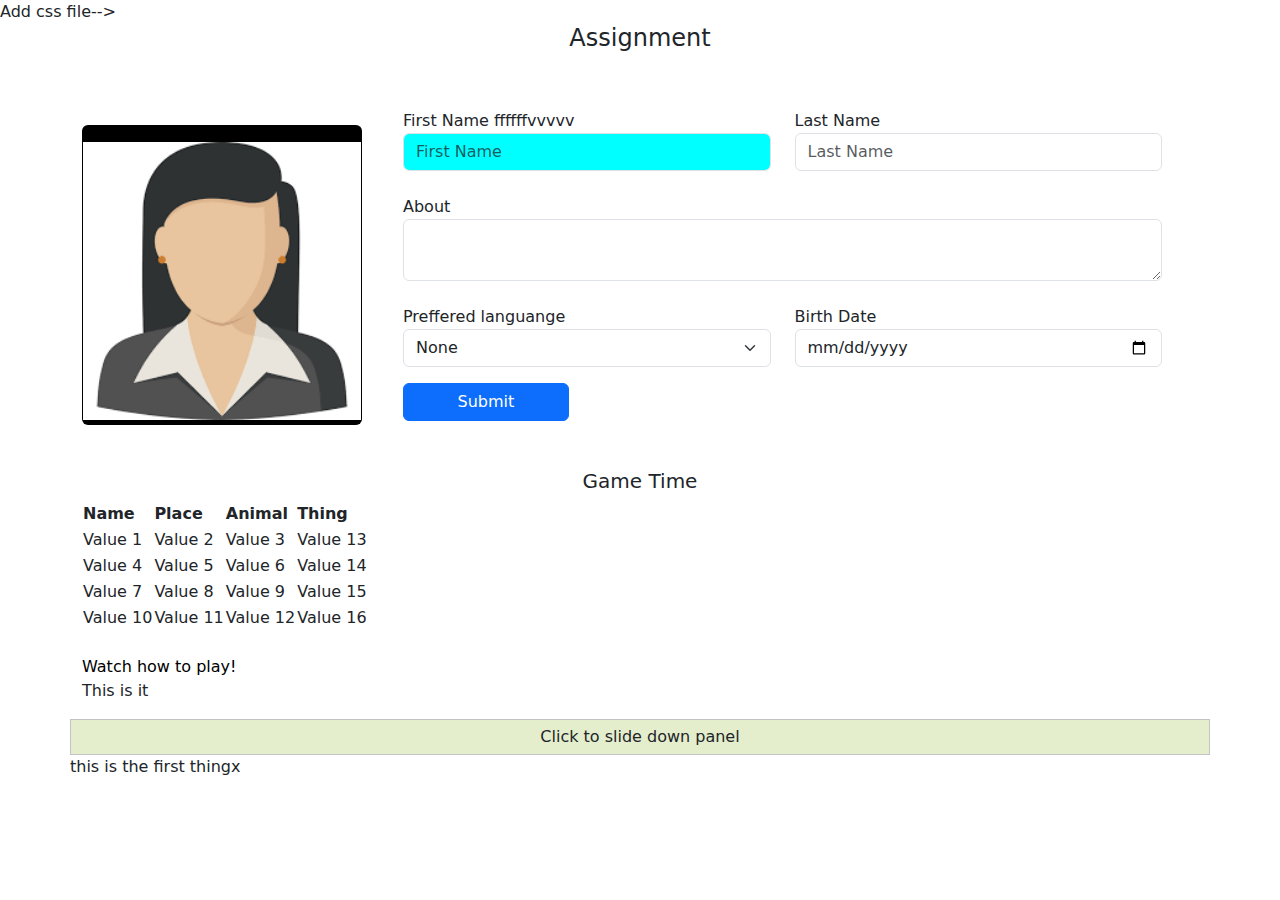
==== Mayuri/demo.html @ fb8fd31e "c" ====
<!DOCTYPE html>
<html>
    <head>
        <title>
       <!--  <meta name="viewport" content="width=device-width, initial-scale=1.0">
        </title>
        Add css file-->
       <!--<link rel="stylesheet" href="./assignment1.css">
       
          add bootstrap file-->
        <link href="https://cdn.jsdelivr.net/npm/bootstrap@5.3.1/dist/css/bootstrap.min.css" rel="stylesheet">
        <link href="https://cdnjs.cloudflare.com/ajax/libs/twitter-bootstrap/5.3.0/css/bootstrap.min.css" rel="stylesheet">
        <link href="https://cdn.datatables.net/1.13.6/css/dataTables.bootstrap5.min.css" rel="stylesheet">
        
       
        <!---Heading-->
        <div>
            <h4 style="text-align:center" id="heading"> Assignment</h4>
        </div>
           <head>
             <!---Start of the body-->
          <body>
            
              <div class="container ">
                <!--for card-->
                <div class="row">
                  <div class="col-sm-3 pt-5 mt-3">
                    <div class="card" style="height: 300px; width: 280px; background-color: black;">
                      <img src="./images.png" id="img2" class="card-img-center pt-3" alt="error" onclick="alert1()">    
     
                    </div>
                  </div>
              <!----Start of the form, for first and last name-->
                  <div class="p-5 col-sm-9 ">

                   <form name="formone" id="form1"> 
                    <div class="row" >

                      <div class="col-sm-6 ">
                        <label for="Firstname">First Name ffffffvvvvv
                        </label>
                         <input style="background-color: aqua;" type="text" class="form-control" id="1stName" placeholder="First Name" name="First Name" >
                       </div>
                      
                      <div class="col-sm-6 align-self-center">
                        <label for="lastname">Last Name</label>
                        <input  id="name1" type="text" class="form-control" placeholder="Last Name" name="Last Name" >
                      </div>
                    </div>
                    <br>
              <!--start of the about section-->
                    <div class="form-group">
                     <div class="col-sm-12">
                        <label for="About">About</label>
                         <textarea id="about1" class="form-control" rows="2" cols="2" name="formabout"
                         ></textarea>
                    </div>
                    <br>
              <!---start of the language field-->
                    <div class="row">
                     <div class="col-sm-6">
                        <label for="language">Preffered languange</label>
                          <select class="form-select " required>
                            <option selected>None </option>
                            <option value="1">English</option>
                            <option value="2">Hindi</option>
                            <option value="3">Marathi</option>
                            <option value="4">Telugu</option>
                            <option value="5">Tamil</option>

                          </select>
                    </div>
                <!--start of the birthdate field-->
                      <div class="col-sm-6 " >
                        <label for="Birth Date"> Birth Date </label>
                        <br>
                        <input type="date" id="date" class="form-control" onmouseover="dog()" required>
                      </div>
                    </div>

                    <div class="col-sm-3">
               <!--  Modal button-->
                  <div class="row container mt-3">
                   <input type="submit" value="Submit" class="btn btn-primary"  onclick="check()" >
                  
                   </button>
                 </div>
  
              <!-- The Modal -->
                 <!-- <div class="modal fade" id="myModal">
                  <div class="modal-dialog">
                    <div class="modal-content"> -->
  
                 <!-- Modal Header -->
                 <!-- <div class="modal-header">
                     <h4 class="modal-title">Are you sure of it?</h4>
                     <button type="button" class="btn-close" data-bs-dismiss="modal"></button>
                  </div> -->
  
             <!-- Modal body -->
                  <!--<div class="modal-body">
                   The action can not be reversed
                   
                   </div>
                   <div class="modal-footer">
                   <button type="button" class="btn btn-success" data-bs-submit="modal">accept</button>
                   <button type="button" class="btn btn-danger" data-bs-dismiss="modal">Close</button>
                  </div>
  
             </div>
           </div>
         </div> -->
       </div>
                  </form>
               
          </div>
      </div>
     
  
               <!---Start of the table-->
               <div class="container">
                <div id="tab1" class="col-sm-12">
                    <table style="border:1px;" >
                      <h5 style="text-align: center; "> Game Time </h5>
                        <thead >
                         
                          <tr>
                            <th>Name</th>
                            <th>Place</th>
                            <th>Animal</th>
                            <th>Thing</th>
                          </tr>
                        </thead>
                        <tbody>
                          <tr>
                            <td>Value 1</td>
                            <td>Value 2</td>
                            <td>Value 3</td>
                            <td>Value 13</td>
                          </tr>
                          <tr>
                            <td>Value 4</td>
                            <td>Value 5</td>
                            <td>Value 6</td>
                            <td>Value 14</td>
                          </tr>
                          <tr>
                            <td>Value 7</td>
                            <td >Value 8</td>
                            <td>Value 9</td>
                            <td>Value 15</td>
                            
                          </tr>
                          <tr>
                            <td>Value 10</td>
                            <td >Value 11</td>
                            <td>Value 12</td>
                            <td>Value 16</td>
                        </tr>
                        </tbody>
                    </table>
                </div>
                     <!---for link-->
                  <br>
                      <a href="https://www.youtube.com/watch?v=FkuqYtE1rw0" style="color: black; text-decoration: none;"> Watch how to play!</a>
                  <br>
                  <p> This is it</p>
            </div>
            <script src="https://cdn.jsdelivr.net/npm/bootstrap@5.3.1/dist/js/bootstrap.bundle.min.js"></script>
            <script src="./demoscript.js"> </script>

            <script src="https://ajax.googleapis.com/ajax/libs/jquery/3.6.3/jquery.min.js"></script>
            <script src="./jquerydemo.js" type="text/javascript">
              
            </script>
<style> 
  #panel, #flip {
    padding: 5px;
    text-align: center;
    background-color: #e5eecc;
    border: solid 1px #c3c3c3;
  }
  
  #panel {
    padding: 50px;
    display: none;
  }
  </style>
  <div id="flip">Click to slide down panel</div>
  <div id="panel">Hello world!</div>

         <!-- <script>
             $(document).ready(function(){
              $("button").click(function(){
                $("p").hide();
                   });

                    }); 
                    </script> --> 
           <!--- <script>
              $(document).ready(function(){
                $("#1stName").click(function()
                {
                  $("a").hide();
                });
              }
              );
            </script> -->
            
             <!--function-->

            <script type="text/javascript"> 

             function name()  
             {
                document.write("this is the first thing");
              }
              name();

            
             //object
             var movie =
             {

              movie_actor:"x",
              movie_actress:"y",
              movie_title:"z",

              total: function()
              {
                document.write("The details are:");
              }
            } 
              document.write(movie.movie_actor);   
              
              //validation
              function check(){
              var x= document.getElementById("1stName").value;
              var y= document.getElementById("name1").value;

              if(x==y)
              {
                alert("both the fields have same value");
              }
              else
              {
                alert("both the fields have different value");
              }
            }
            console.log("Hello World"); // this will NEVER run
          </script>
        </body> 
<html>
---- Mayuri/assignment1.css ----
.container
 {
    background-color:bisque;

}

img
{
    border-radius: 50%;
    padding:1px 1px 1px;
    margin-top:20px;
    
}

th
{
    background-color: black;
    color: white;
}

tr,td
{
    background-color: rgba(198, 192, 192, 0.966);
}

table 
{
    width: 100%;
    border-collapse: collapse;
} 

    
table, table td, table tr 
{
    padding:5px;
    border: 1px solid;
    margin-bottom: 10px;
     
}

h5
{
    caption-side: top;
    font-style:italic;
    text-decoration: underline;
    font-weight: 600;
     

}
input{

    border-width:2px ;
}




.eee.error
{   position: relative;
    visibility: visible;
}

input.form-control,textarea.form-control
{
    border-color:rgb(176, 174, 174);
    outline: 0;
    border-width: 1.5px;
}
small
{
    color:red;
}
input:invalid 
{   border: 2px solid red; }

span
{
 background-color: black;
 border-radius: 10px;
color: white;
margin-left: 10px;


}

label
{
 padding: 4px;
}
.green-border {
    border: 1px solid green;
}

.red-border {
    border: 1px solid red;
}


#lastn
{
    border: 1px solid gray;
    padding: 4px
}
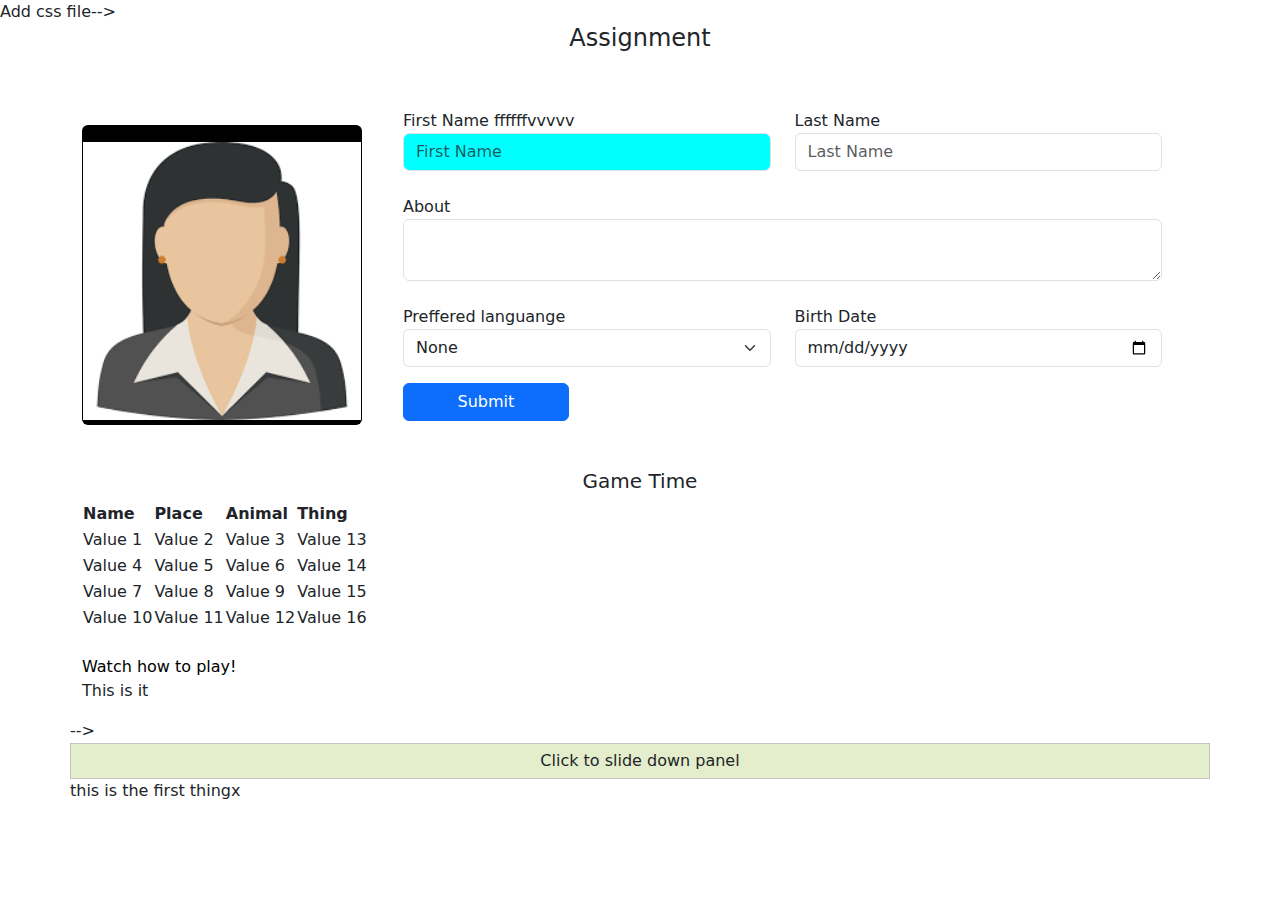
==== commit 1ee01f77: "." ====
--- a/Mayuri/demo.html
+++ b/Mayuri/demo.html
@@ -2,7 +2,7 @@
 <html>
     <head>
         <title>
-       <!--  <meta name="viewport" content="width=device-width, initial-scale=1.0">
+        <!--  <meta name="viewport" content="width=device-width, initial-scale=1.0">
         </title>
         Add css file-->
        <!--<link rel="stylesheet" href="./assignment1.css">
@@ -18,7 +18,7 @@
             <h4 style="text-align:center" id="heading"> Assignment</h4>
         </div>
            <head>
-             <!---Start of the body-->
+             <!--Start of the body-->
           <body>
             
               <div class="container ">
@@ -165,7 +165,8 @@
                       <a href="https://www.youtube.com/watch?v=FkuqYtE1rw0" style="color: black; text-decoration: none;"> Watch how to play!</a>
                   <br>
                   <p> This is it</p>
-            </div>
+            </div> -->
+            
             <script src="https://cdn.jsdelivr.net/npm/bootstrap@5.3.1/dist/js/bootstrap.bundle.min.js"></script>
             <script src="./demoscript.js"> </script>
 
--- a/Mayuri/assignment1.css
+++ b/Mayuri/assignment1.css
@@ -5,7 +5,17 @@
     background-color:bisque;
 
 }
+.errror
+{
 
+border:red;
+
+
+}
+.success
+{
+ border: red;
+}
 img
 {
     border-radius: 50%;
